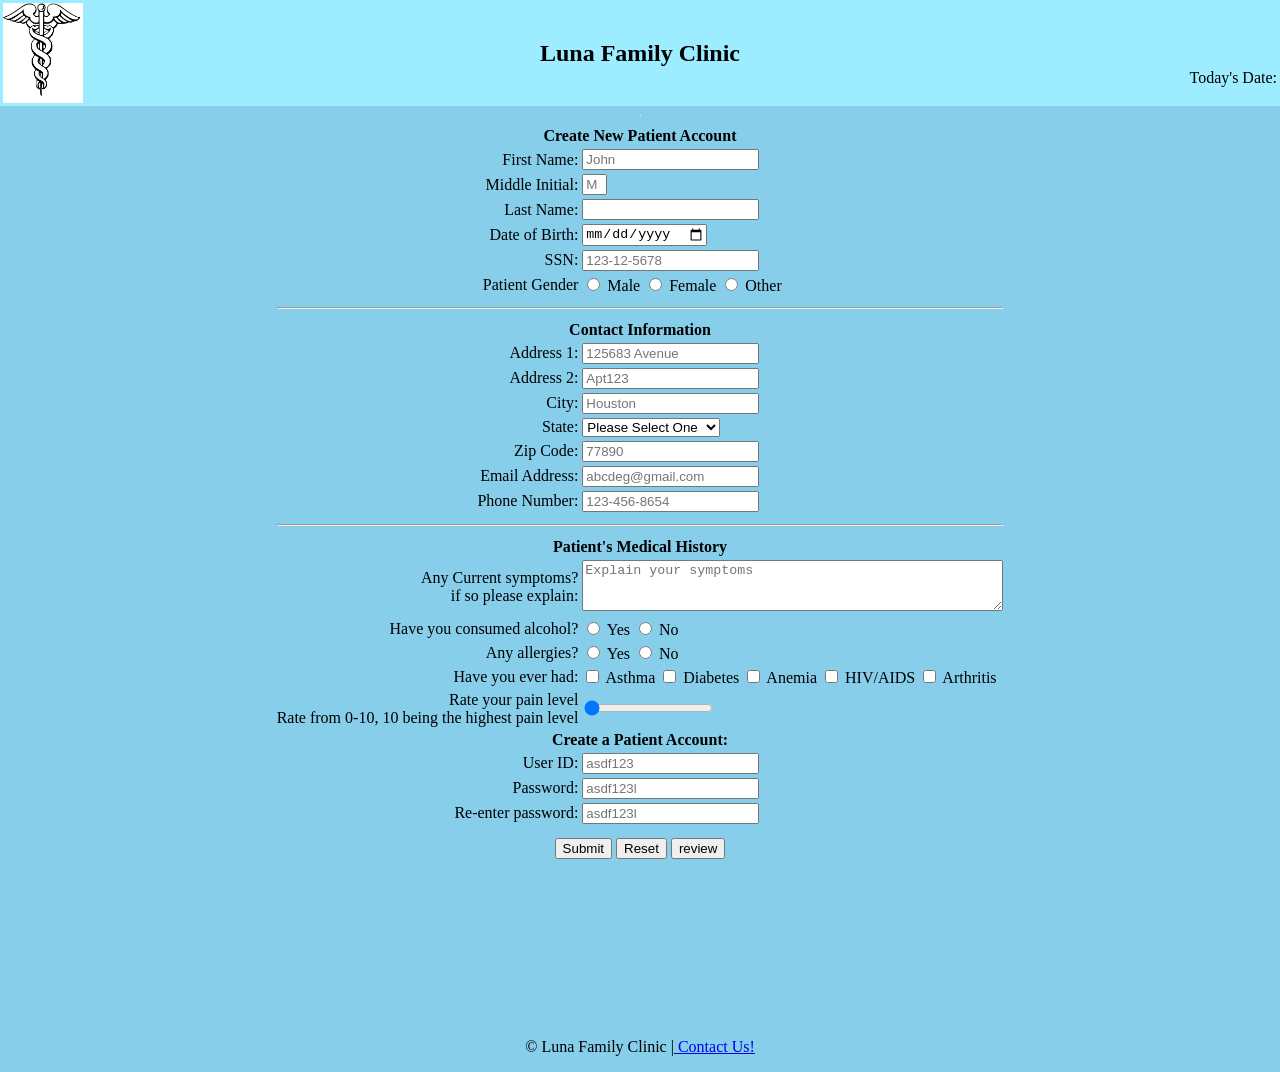
==== mis3371hw2/index.html @ 3e1afd00 "Update index.html" ====
<!DOCTYPE html>
<!--
Program name: lunafamilyclinic
Author: Arti Luna
Date created: 03/27/2026
Date last edited: 03/27/2026
Version: 1.0
Description:hw2 html
-->
<html lang="en">
    <head>
    <link rel="stylesheet" href="hw2.css"> 
		
    <title>New Patient Registration | Luna Family Clinic</title>
</head>
<body>
    <header>
    <table width="100%">
        <tr>
            <td valign="top" align="left" width="25%">
                <div class="image">
                    <img align="center" src="caduceus.png" alt="caduceus" width="80px" id="logo"/>
                </div>
            </td>
			
            <td align="center">
                <h2>Luna Family Clinic</h2>
            </td>
			
            <td valign="bottom" align="right" width="25%">
                Today's Date: <span id="today"></span></p>
            </td>
        </tr>
    </table>
</header>
<hr>
	<!--form starts-->

    <form name="signup" id="signup" action="thankyou.html">
    <center>
        <div class="format">
            <table>
                <tr>
    <th colspan="4"> Create New Patient Account</th>
</tr>
				
<tr>
    <td class="td1"><label for="firstname">First Name:</label></td>
    <td>
        <input type="text" 
        name="firstname" 
        id="firstname"
		minlength="1"
        maxlength="30" 
        title="Letter, apostrophes, and dashes only"
    	pattern="[a-zA-Z']{1,30}"
        required 
        placeholder="John"
		/>
    </td>
</tr>

<tr>
    <td class="td1"><label for="midinitial"> Middle Initial:</label></td>
    <td>
        <input type="text" 
        name="midinitial" 
        id="midinitial" 
        maxlength="1"
		size="1"
		title="Letters only"
        pattern="[a-zA-Z']{0,1}"	
        placeholder="M"
		/>
    </td>
</tr>
<tr>
	    <td class="td1"><label for="lastname">Last Name:</label></td>
    <td>
        <input type="text" 
        name="lastname" 
        id="lastname"
		minlength="1"
        maxlength="30" 
        title="Letter, apostrophes, and dashes only"
		pattern="[a-zA-Z']{1,30}
        required 
        placeholder="Ortiz"
		/>
    </td>
</tr>

<!--dob-->
<tr>
    <td class="td1"><label for="dob">Date of Birth:</label></td>
    <td>
        <input type="date" 
        id="dob" 
        name="dob"
		onblur="validateDob()"
    	required
		/>
<span class="error" id="dobcheck"></span>	
    </td>
</tr>	

<!--ssn-->
<tr>
	    <td class="td1"><label for="ssn">SSN:</label></td>
    <td>
        <input type="password" 
        name="ssn" 
        id="ssn" 
        maxlength="11"
		minlength="11"
        title="Numbers only" 
        required 
        placeholder="123-12-5678"
		onblur="validateSsn()"
			/>
<span class="error" id="ssncheck"></span>
	
    </td>
</tr>

<!--gender-->
<tr>
	<td class="td1"><label for="gender">Patient Gender</label></td>
	<td>
		<input 
			type="radio"
			id="gender1"
			name="gender"
			value="Male"
			/> Male

		<input 
			type="radio"
			id="gender2"
			name="gender"
			value="Female"
			/> Female

		<input 
			type="radio"
			id="gender3"
			name="gender"
			value="Other"
			/> Other
	</td>
</tr>

<tr>
	<th colspan="4"><hr></th>
</tr>

<tr>
	<th colspan="4"> Contact Information</th>
</tr>

<!--address1-->
<tr>
    <td class="td1"><label for="addressl1">Address 1:</label></td>
    <td>
        <input type="text" 
        name="addressl1" 
        id="addressl1"
		minlength="2"
        maxlength="30" 
		title="Enter your address"
        required 
        placeholder="125683 Avenue"
			/>
    </td>
</tr>

<!--address2-->
<tr>
    <td class="td1"><label for="addressl2">Address 2:</label></td>
    <td>
        <input type="text" 
        name="addressl2" 
        id="addressl2"
		minlength="2"
        maxlength="30" 
		title="Enter your address"
        placeholder="Apt123"	
			/>
    </td>
</tr>

<!--city-->
<tr>
	<td class="td1"><label for="city">City:</label></td>
	<td>
		<input type="text"
			name="city"
			id="city"
			minlength="2"
			maxlength="30"
			title="Enter your city"
			required
			placeholder="Houston"
			/>
	</td>
</tr>

<!--state-->
<tr>
     <td class="td1"><label for="state">State:<label></td>
     <td>
	     <select>
           <option selected disabled>Please Select One</option>
           <option value="AL">Alabama</option>
           <option value="AK">Alaska</option>
           <option value="AZ">Arizona</option>
           <option value="AR">Arkansas</option>
           <option value="CA">California</option>
           <option value="CO">Colorado</option>
           <option value="CT">Connecticut</option>
           <option value="DE">Delaware</option>
           <option value="DC">District of Columbia</option>
           <option value="FL">Florida</option>
           <option value="GA">Georgia</option>
           <option value="GU">Guam</option>	
           <option value="HI">Hawaii</option>	
           <option value="ID">Idaho</option>	
           <option value="IL">Illinois</option>	
           <option value="IN">Indiana</option>	
           <option value="IA">Iowa</option>	
           <option value="KS">Kansas</option>	
           <option value="KY">Kentucky</option>	
           <option value="LA">Louisiana</option>	
           <option value="ME">Maine</option>	
           <option value="MD">Maryland</option>	
           <option value="MA">Massachusetts</option>	
           <option value="MI">Michigan</option>	
           <option value="MN">Minnesota</option>	
           <option value="MS">Mississippi</option>	
           <option value="MO">Missouri</option>
           <option value="MT">Montana</option>
           <option value="NE">Nebraska</option>
           <option value="NV">Nevada</option>	
           <option value="NH">New Hampshire</option>	
           <option value="NJ">New Jersey</option>	
           <option value="NM">New Mexico</option>	
           <option value="NY">New York</option>	
           <option value="NC">North Carolina</option>	
           <option value="ND">North Dakota</option>	
           <option value="OH">Ohio</option>	
           <option value="OK">Oklahoma</option>	
           <option value="OR">Oregon</option>	
           <option value="PA">Pennsylvania</option>	
           <option value="PR">Puerto Rico</option>	
           <option value="RI">Rhode Island</option>	
           <option value="SC">South Carolina</option>	
           <option value="SD">South Dakota</option>	
           <option value="TN">Tennessee</option>	
           <option value="TX">Texas</option>	
           <option value="UT">Utah</option>	
           <option value="VT">Vermont</option>	
           <option value="VA">Virginia</option>	
           <option value="WA">Washington</option>	
           <option value="WV">West Virginia</option>	
           <option value="WI">Wisconsin</option>	
           <option value="WY">Wyoming</option>	
        </select>
       </td>
 </tr>

				
<!--zipcode-->
<tr>
	<td class="td1"><label for="zipcode">Zip Code:</label></td>
	<td>
		<input type="text"
		name="zipcode"
		id="zipcode"
		minlength="5"
		maxlength="10"
		pattern="^\d{5}(-\d{4})?$"
		title="Enter your zipcode"
		required
		placeholder="77890"
		onblur="validateZipcode()"
		/>
<span class="error" id="zipcodecheck"></span>
	</td>
</tr>

<!--emailaddress-->

<tr>
	<td class="td1"><label for="emailaddress">Email Address:</label></td>
	<td>
		<input type="email"
			name="emailaddress"
			id="emailaddress"
			maxlength="30"
			title="Enter your email address"
			required
			placeholder="abcdeg@gmail.com"
			pattern="[a-z0-9._%+-]+@[a-z0-9.-]+\.[a-z]{2,20}$"
			onblur="validateEmailaddress()"
			/>
		<span class="error" id="emailaddresscheck"></span>
	</td>
	
</tr>

<!--phonenumber-->
<tr>
	<td class="td1"><label for="phonenumber">Phone Number:</label></td>
    <td>
        <input type="text" 
        name="phonenumber" 
        id="phonenumber" 
        pattern="[0-9]{3}-[0-9]{3}-[0-9]{4}" 
        title="Enter your phone number" 
		required
		maxlength="30"
        placeholder="123-456-8654"
		onblur="validatePhonenumber()"
			/>
		<span class="error" id="Phonenumbercheck"></span>
    </td>
</tr>		 

<tr>
	<th colspan="4"><hr></th>
</tr>

<tr>
	<th colspan="4"> Patient's Medical History</th>
</tr>		

		 
<!--symptomps-->
<tr>
    <td class="td1" align="right">
		<label for="description">Any Current symptoms? <br> if so please explain:</label>
	</td>
    <td>
        <textarea 
			id="description" 
			name="description" 
			rows="3" 
			cols="50" 
			maxlength="150"
			title="Explain your symptoms"
			placeholder="Explain your symptoms"
			></textarea>
		<span id="descriptionsym"></span>
    </td>
</tr>



<!--alcohol-->
<tr>
	<td class="td1"><label for="alcohol">Have you consumed alcohol?</label></td>
	<td>
		<input 
			type="radio"
			id="alcohol1"
			name="alcohol"
			value="Yes"
			/> Yes
		<input 
			type="radio"
			id="alcohol2"
			name="alcohol"
			value="No"
			/> No
	</td>
</tr>
<!--allergies--> 
		 
	<tr>
	<td class="td1"><label for="allergies">Any allergies?</label></td>
	<td>
		<input 
			type="radio"
			id="allergies1"
			name="allergies"
			value="Yes"
			/> Yes
		<input 
			type="radio"
			id="allergies2"
			name="allergies"
			value="No"
			/> No
	</td>
</tr>
		 
<!--pasthistory-->
<tr>
    <td class="td1"><label for="pasthistory">Have you ever had:</label></td>
    <td>
        <input type="checkbox" id="choice1" value="Asthma"/>
		<label for="Asthma">Asthma</label>

		<input type="checkbox" id="choice2" value="Diabetes"/>
		<label for="Diabetes">Diabetes</label>

		<input type="checkbox" id="choice3" value="Anemia"/>
		<label for="Anemia">Anemia</label>

		<input type="checkbox" id="choice4" value="HIV/AIDS"/>
		<label for="HIV/AIDS">HIV/AIDS</label>

		<input type="checkbox" id="choice5" value="Arthritis"/>
		<label for="Arthritis">Arthritis</label>
	</td>
</tr>
<!--range-->
<tr>
    <td class="td1"><label for="painrange">Rate your pain level<br/>Rate from 0-10, 10 being the highest pain level</label></td>
    <td>
	    <input
	    type="range"
	    name="range"
	    id="range"
      	min="0"
       	max="10"
       	value="0"
      	 />
       <span id="rangepain"></span>
     </td>
 </tr>

<tr>
	<th colspan="4"> Create a Patient Account:</th>
</tr>

<!--userid-->
<tr>
    <td class="td1"><label for="userid">User ID:</label></td>
        <td>
            <input
                type="text"
                name="userid"
                id="userid"
				minlength="5"
                maxlength="30"
                required
                title="Enter a username ID, at least 5 characters, cannot begin with a number"
                placeholder="asdf123"
				onblur="validateUserid()"
                />
			<span class="error" id="useridcheck"></span>
            </td>
        </tr>

<!--password-->		 
<tr>
    <td class="td1"><label for="password">Password:</label></td>
    <td>
        <input 
			type="password" 
        	name="password" 
       		id="password" 
        	minlength="8"
			maxlength="30"
			required
			title= "Passwords must contain at least 1 uppercase, 1 lowercase letter, 1 digit and 1 special character"
			placeholder="asdf123l"
			onblur="validatePassword()"
			oninput="validatePassword()"
			onfocus="validatePassword()"
			/>
	 </br>
		 <span class="error" id="passwordcheck"></span>
    </td>
</tr>

<!--reenterpassword-->
<tr>
    <td class="td1"><label for="repassword"> Re-enter password:</label></td>
    <td>
        <input 
			type="password" 
        	name="repassword" 
       		id="repassword" 
        	minlength="8"
			maxlength="30"
			required
			title="Re-enter your password"
			placeholder="asdf123l"
			onblur="rePassword()"
			oninput="rePassword()"
			onfocus="rePassword()"
			/>
	 	</br>
		 <span class="error" id="repasswordcheck"></span>
    </td>
</tr>
	
       <tr>
    <td class="td1" colspan="4">
        <center>
            <input type="submit" name="submit" id="submit">
            <input type="reset" name="reset" id="reset">
			<input type="button" name="Review" id="review" value="review" 
        </center>
    </td>
</tr>
</table>
</div>

<div class="passwordmessage">
    <span id="msg1"></span> <br/>
    <span id="msg2"></span> <br/>
    <span id="msg3"></span> <br/>
    <span id="msg4"></span> <br/>
	<span id="msg5"></span> <br/>
	<span id="msg6"></span> <br/>
	<span id="msg7"></span> <br/>
	<span id="repasswordcheck"></span> <br/>
</div>		 

<center>
	<p id="showInput"></p>
</center>
	 </center>

	 </form>
		 
<footer>
    <p id="footer"> &#169 Luna Family Clinic |<a href="https://nafcclinics.org/" target="_blank" rel="noopener noreferrer"> Contact Us!</a></p>
</footer>
         
<script src="hw2.js"></script>
	 </body>
</html>
---- mis3371hw2/hw2.css ----
/*
Program name: lunafamilyclinic
Author: Arti Luna
Date created: 03/27/2026
Date last edited: 03/27/2026
Version: 1.0
Description:hw2 css
*/
header {
    width: 100%;
    background-color:rgb(158,236,255);
}
body {
    display: flex;
    flex-direction: column;
    background-color: rgb(135, 206,235);
    align-items: center;
    margin: 0;
    height: 100%;
    min-height: 100vh;
    max-height: 100%;
}
form {
    flex-grow: 1;
}
h1, h2 {
    font-weight: bold;
    flex-grow: 1;
}
main {
    font-family:"Times New Roman", Times, serif;
    font-weight: normal;
    flex-grow: 1;
}
.image {
    text-align: left;
}

.td1 {
    text-align: right;
}

.error {
    color: rgb(189, 44, 0);
    font-size: 15px;
    font-family: "Times New Roman", Times, serif;
    font-weight: normal
}

.passwordmessage {
    text-align: right;
    color: rgb(189, 44, 0);
    position: relative;

}

#review {
 margin-top: 10px;
}

table.output,
tr.output,
td.output {
    width: 450px;
    background-color: rgb(110, 84, 148);
    padding: 15px;
    color: black
}
    
td.outputdata {
    width: 450px;
    background-color: rgb(137, 87, 229);
    padding: 15px;
    border-spacing: 3px;
}
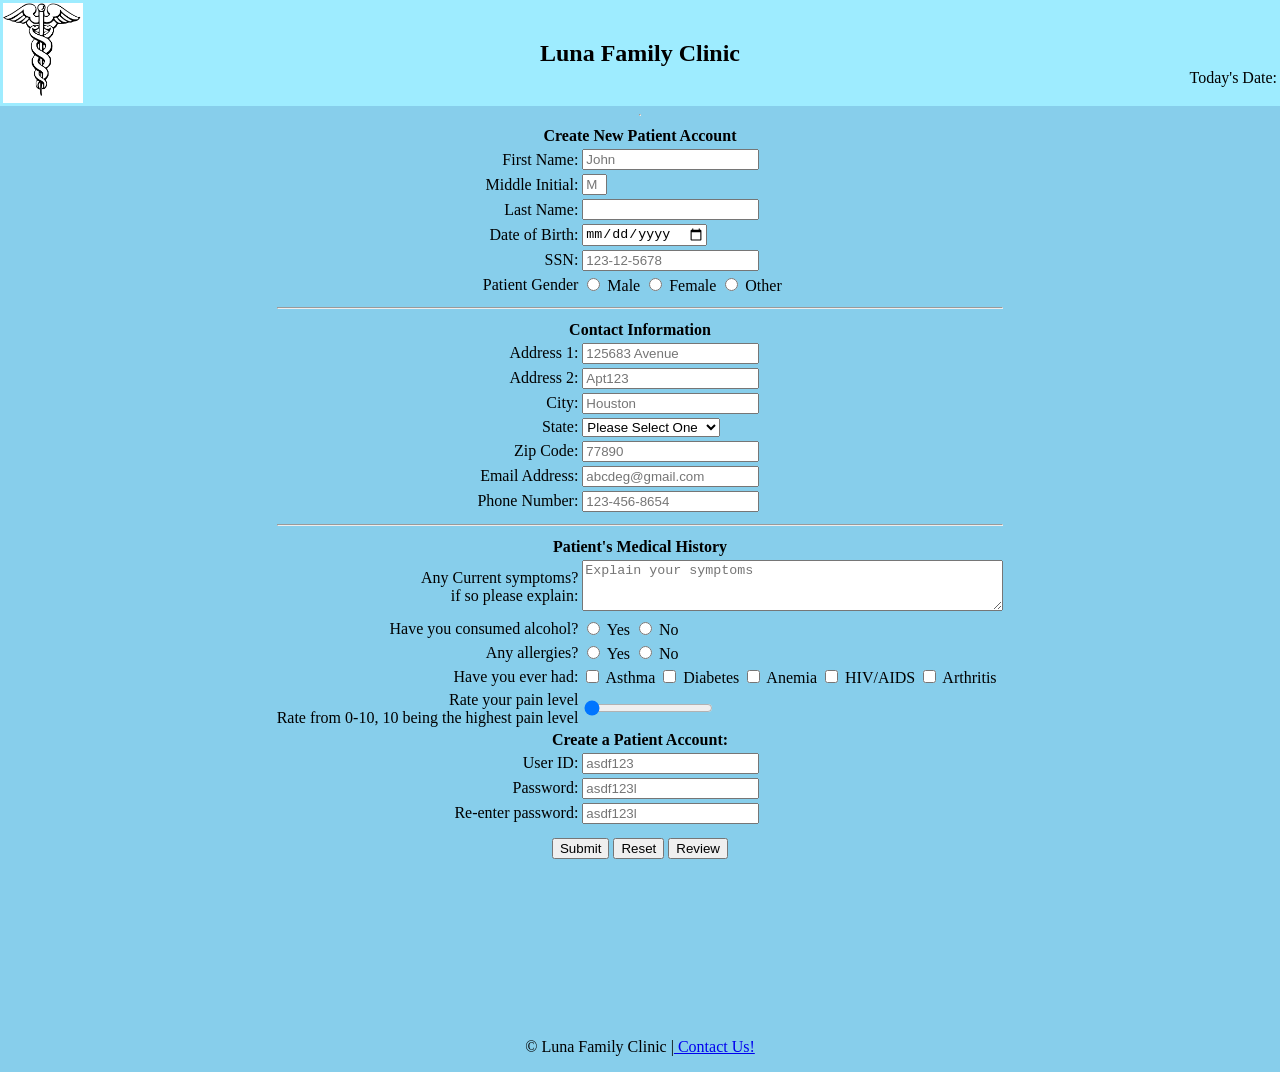
==== commit 4a06f245: "Update index.html" ====
--- a/mis3371hw2/index.html
+++ b/mis3371hw2/index.html
@@ -502,7 +502,7 @@
         <center>
             <input type="submit" name="submit" id="submit">
             <input type="reset" name="reset" id="reset">
-			<input type="button" name="Review" id="review" value="review" 
+			<input type="button" name="Review" id="review" value="Review">
         </center>
     </td>
 </tr>
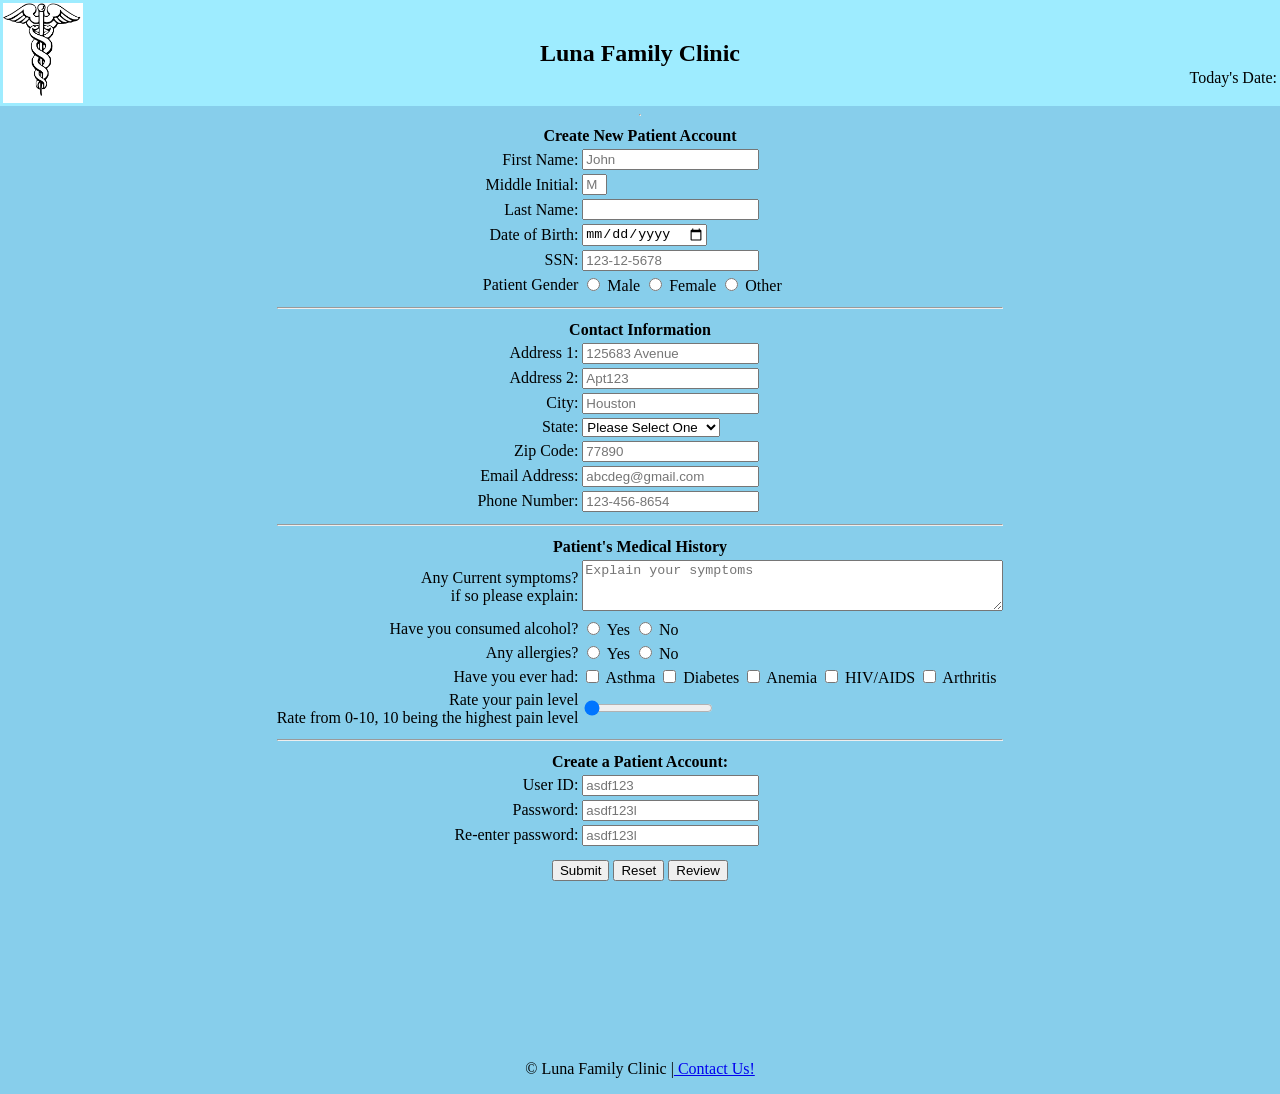
==== commit 41e1a640: "Update index.html" ====
--- a/mis3371hw2/index.html
+++ b/mis3371hw2/index.html
@@ -209,7 +209,7 @@
 <tr>
      <td class="td1"><label for="state">State:<label></td>
      <td>
-	     <select>
+	     <select name="state" id="state">
            <option selected disabled>Please Select One</option>
            <option value="AL">Alabama</option>
            <option value="AK">Alaska</option>
@@ -429,7 +429,9 @@
        <span id="rangepain"></span>
      </td>
  </tr>
-
+<tr>
+	<th colspan="4"><hr></th>
+</tr>
 <tr>
 	<th colspan="4"> Create a Patient Account:</th>
 </tr>
@@ -502,7 +504,7 @@
         <center>
             <input type="submit" name="submit" id="submit">
             <input type="reset" name="reset" id="reset">
-			<input type="button" name="Review" id="review" value="Review">
+			<input type="button" name="Review" id="review" value="Review" onclick="reviewInput()">
         </center>
     </td>
 </tr>
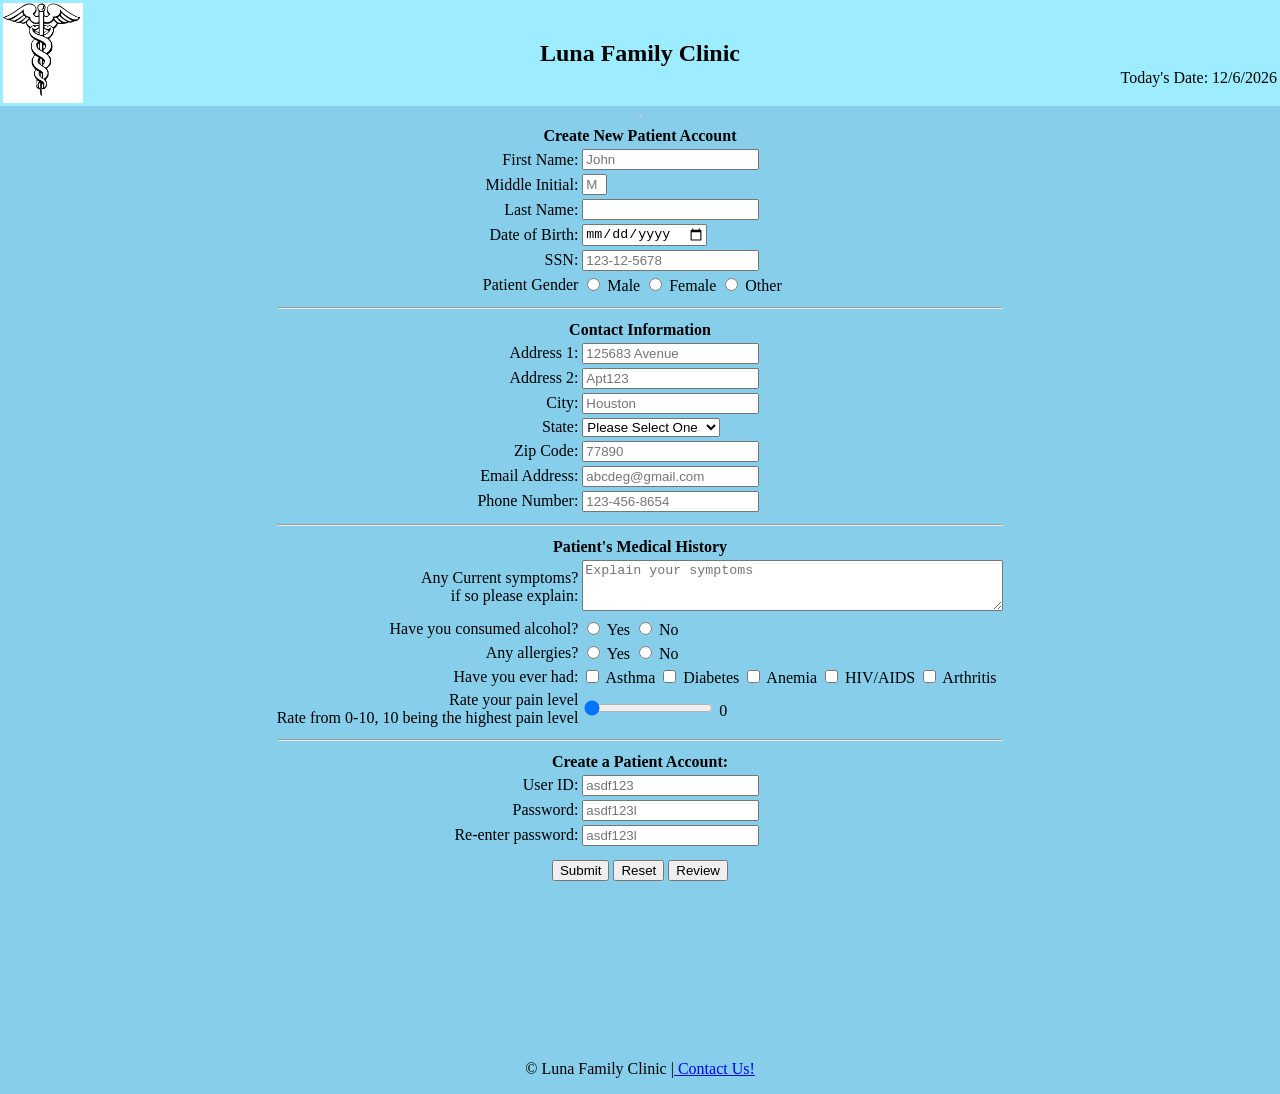
==== commit dec390e9: "Update index.html" ====
--- a/mis3371hw2/index.html
+++ b/mis3371hw2/index.html
@@ -398,20 +398,20 @@
 <tr>
     <td class="td1"><label for="pasthistory">Have you ever had:</label></td>
     <td>
-        <input type="checkbox" id="choice1" value="Asthma"/>
-		<label for="Asthma">Asthma</label>
-
-		<input type="checkbox" id="choice2" value="Diabetes"/>
-		<label for="Diabetes">Diabetes</label>
-
-		<input type="checkbox" id="choice3" value="Anemia"/>
-		<label for="Anemia">Anemia</label>
-
-		<input type="checkbox" id="choice4" value="HIV/AIDS"/>
-		<label for="HIV/AIDS">HIV/AIDS</label>
-
-		<input type="checkbox" id="choice5" value="Arthritis"/>
-		<label for="Arthritis">Arthritis</label>
+        <input type="checkbox" id="choice1" name="pasthistory" value="Asthma"/>
+		<label for="choice1">Asthma</label>
+
+		<input type="checkbox" id="choice2" name="pasthistory"  value="Diabetes"/>
+		<label for="choice2">Diabetes</label>
+
+		<input type="checkbox" id="choice3" name="pasthistory" value="Anemia"/>
+		<label for="choice3">Anemia</label>
+
+		<input type="checkbox" id="choice4" name="pasthistory"  value="HIV/AIDS"/>
+		<label for="choice4">HIV/AIDS</label>
+
+		<input type="checkbox" id="choice5" name="pasthistory"  value="Arthritis"/>
+		<label for="choice5">Arthritis</label>
 	</td>
 </tr>
 <!--range-->
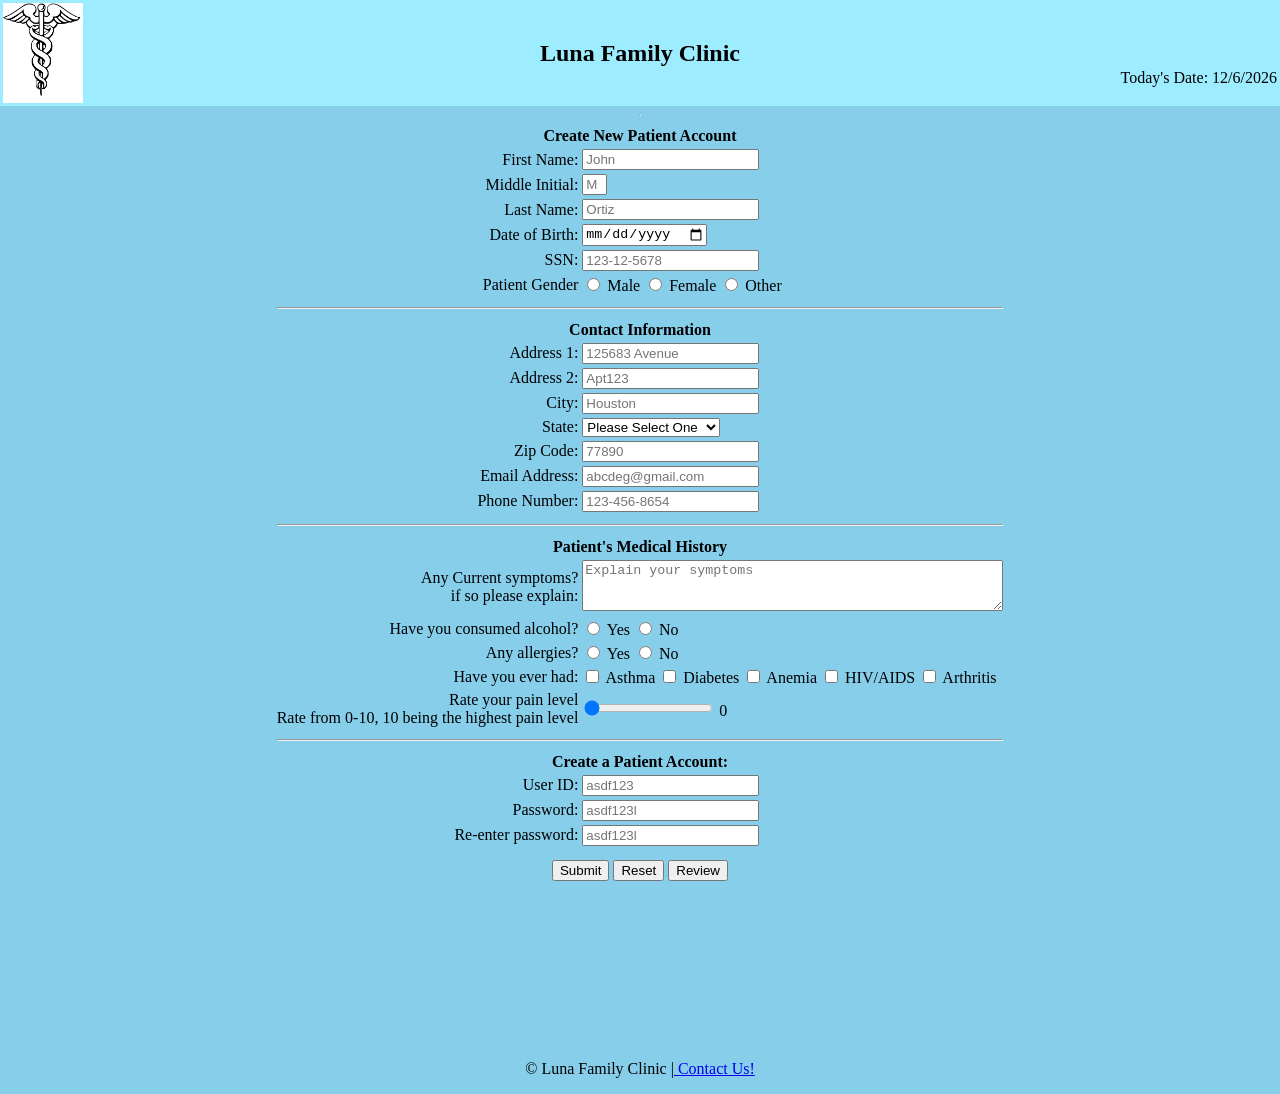
==== commit 3471b7ea: "Update index.html" ====
--- a/mis3371hw2/index.html
+++ b/mis3371hw2/index.html
@@ -83,7 +83,7 @@
 		minlength="1"
         maxlength="30" 
         title="Letter, apostrophes, and dashes only"
-		pattern="[a-zA-Z']{1,30}
+		pattern="[a-zA-Z'-]{1,30}"
         required 
         placeholder="Ortiz"
 		/>
